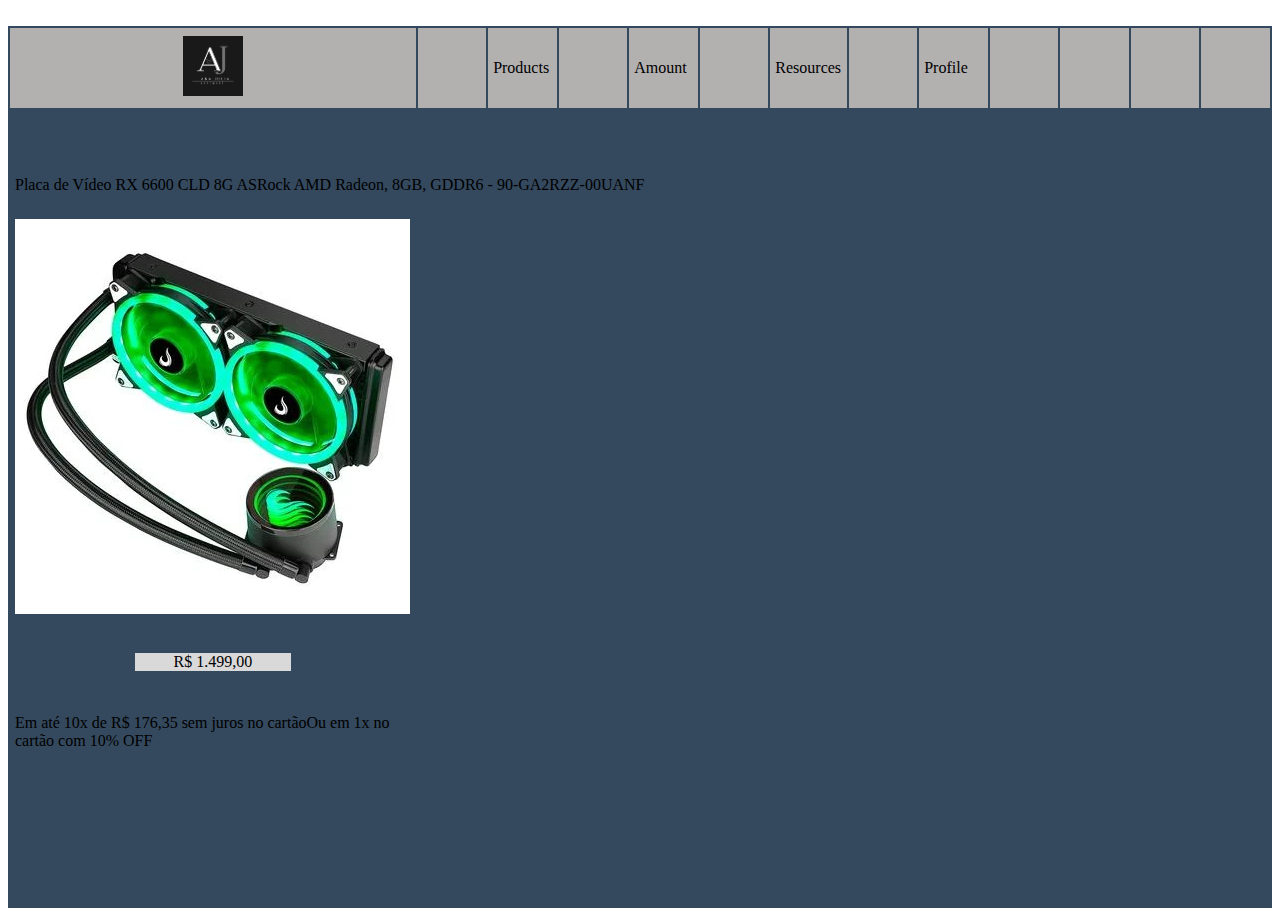
==== index.html @ 22ea62df "Add files via upload" ====
<!DOCTYPE html>
<html lang="en">
<head>
    <meta charset="UTF-8">
    <meta name="viewport" content="width=device-width, initial-scale=1.0">
    <title>Document</title>
    <link rel="stylesheet" href="style.css">
</head>
<body>
    <table >
        <tr class="cinza"> <img src="" alt="">
            <td id="Logo"> <img src="Logo estética moderno cinza e branco.png" height="60px" alt=""></td>
            <td ></td>
            <td >Products</td>
            <td ></td>
            <td >Amount </td>
            <td ></td>
            <td >Resources</td>
            <td ></td>
            <td >Profile</td> 
            <td ></td>
            <td ></td>
            <td ></td>
            <td > </td>
        </tr>
        <tr>
            <td></td>
            <td></td>
            <td></td>
            <td></td>
            <td></td>
            <td></td>
            <td></td>
            <td></td>
            <td></td> 
            <td></td>
            <td></td>
            <td></td>
            <td></td>
        </tr>
        <tr>
            <td colspan="6">Placa de Vídeo RX 6600 CLD 8G ASRock AMD Radeon, 8GB, GDDR6 - 90-GA2RZZ-00UANF</td>
            <td></td>
            <td></td>
            <td></td>
            <td></td>
            <td></td>
            <td></td>
            <td></td>
           
        
        </tr>
        <tr>
            <td><img src="water-cooler-rise-mode-gamer-black-rgb-240mm-preto-rm-wcb-02-rgb_1663776681_g.webp" alt=""></td>
            <td></td>
            <td></td>
            <td></td>
            <td></td>
            <td></td>
            <td></td>
            <td></td>
            <td></td> 
            <td></td>
            <td></td>
            <td></td>
            <td></td>
        </tr>
        <tr>
            <td ><p id="valor">R$ 1.499,00</p></td>
            <td></td>
            <td></td>
            <td></td>
            <td></td>
            <td></td>
            <td></td>
            <td></td>
            <td></td> 
            <td></td>
            <td></td>
            <td></td>
            <td></td>
        </tr>
        
        <tr>
            <td>Em até 10x de R$ 176,35 sem juros no cartãoOu em 1x no cartão com 10% OFF</td>
            <td></td>
            <td></td>
            <td></td>
            <td></td>
            <td></td>
            <td></td>
            <td></td>
            <td></td> 
            <td></td>
            <td></td>
            <td></td>
            <td></td>
        </tr>

        <tr>
            <td></td>
            <td></td>
            <td></td>
            <td></td>
            <td></td>
            <td></td>
            <td></td>
            <td></td>
            <td></td> 
            <td></td>
            <td></td>
            <td></td>
            <td></td>
        </tr>

        <tr>
            <td></td>
            <td></td>
            <td></td>
            <td></td>
            <td></td>
            <td></td>
            <td></td>
            <td></td>
            <td></td> 
            <td></td>
            <td></td>
            <td></td>
            <td></td>
        </tr>

        <tr>
            <td></td>
            <td></td>
            <td></td>
            <td></td>
            <td></td>
            <td></td>
            <td></td>
            <td></td>
            <td></td> 
            <td></td>
            <td></td>
            <td></td>
            <td></td>
        </tr>
    </table>
</body>
</html>
---- style.css ----
table{
    height: 98vh;
    width: 100%;
   background-color: rgba(52, 73, 94, 1);
}
#Logo{
    height: 5px;
    width: 4%;
    text-align: center;
}
td{ width: 5.5%;
    height: 10%;
    padding: 5px;}
    #tegue{
        text-align: center;
    }

    #valor {
        text-align: center;
        background-color: rgba(217, 217, 217, 1);
        margin-left: 120px;
        margin-right: 120px;
    }

.cinza
{
    background-color: rgba(179, 176, 176, 1);
}
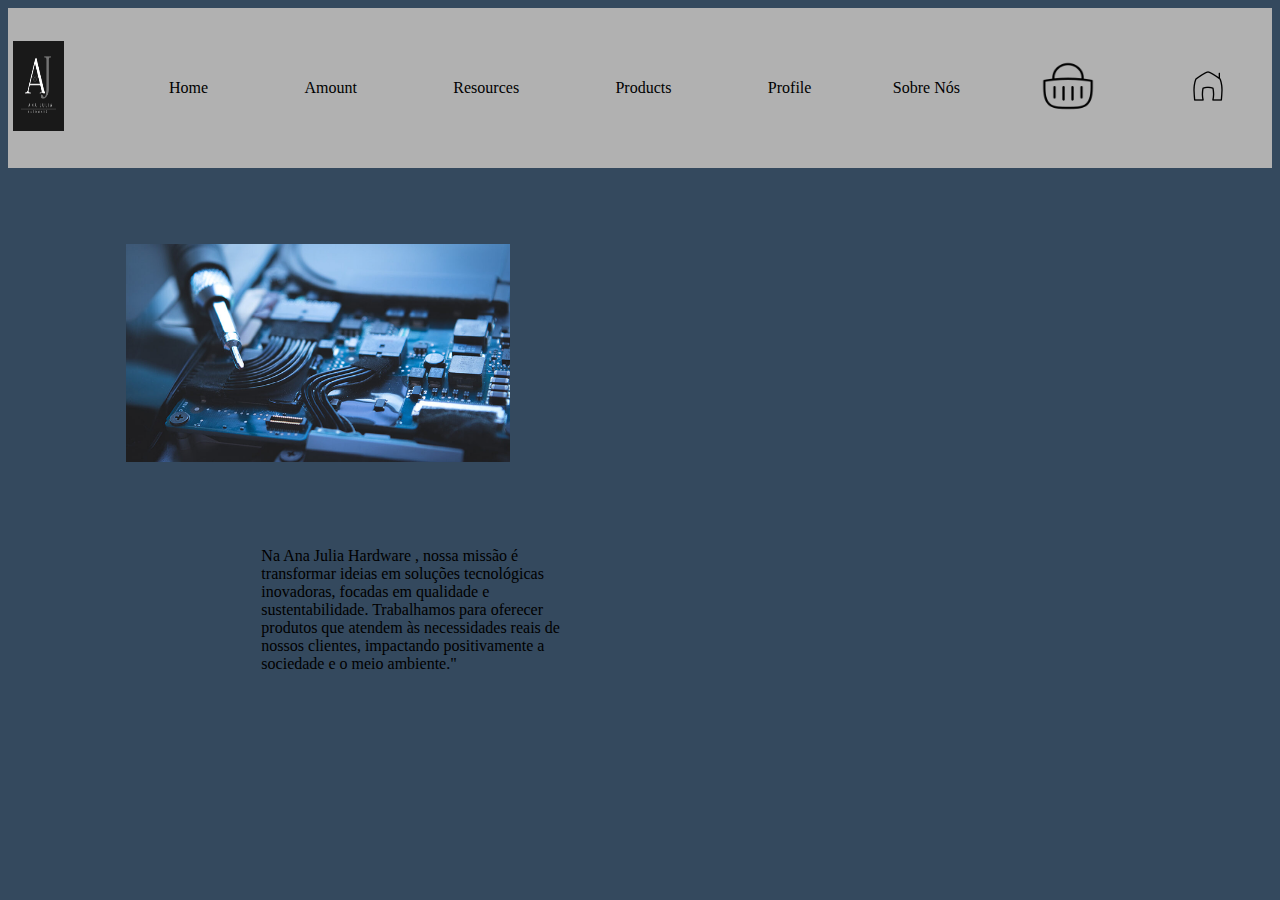
==== commit 285ad8fb: "Add files via upload" ====
--- a/index.html
+++ b/index.html
@@ -1,149 +1,97 @@
 <!DOCTYPE html>
 <html lang="en">
 <head>
-    <meta charset="UTF-8">
-    <meta name="viewport" content="width=device-width, initial-scale=1.0">
+<link rel="stylesheet" href="style.css">
     <title>Document</title>
-    <link rel="stylesheet" href="style.css">
+ 
 </head>
 <body>
-    <table >
-        <tr class="cinza"> <img src="" alt="">
-            <td id="Logo"> <img src="Logo estética moderno cinza e branco.png" height="60px" alt=""></td>
-            <td ></td>
-            <td >Products</td>
-            <td ></td>
-            <td >Amount </td>
-            <td ></td>
-            <td >Resources</td>
-            <td ></td>
-            <td >Profile</td> 
-            <td ></td>
-            <td ></td>
-            <td ></td>
-            <td > </td>
-        </tr>
-        <tr>
-            <td></td>
-            <td></td>
-            <td></td>
-            <td></td>
-            <td></td>
-            <td></td>
-            <td></td>
-            <td></td>
-            <td></td> 
-            <td></td>
-            <td></td>
-            <td></td>
-            <td></td>
-        </tr>
-        <tr>
-            <td colspan="6">Placa de Vídeo RX 6600 CLD 8G ASRock AMD Radeon, 8GB, GDDR6 - 90-GA2RZZ-00UANF</td>
-            <td></td>
-            <td></td>
-            <td></td>
-            <td></td>
-            <td></td>
-            <td></td>
-            <td></td>
-           
-        
-        </tr>
-        <tr>
-            <td><img src="water-cooler-rise-mode-gamer-black-rgb-240mm-preto-rm-wcb-02-rgb_1663776681_g.webp" alt=""></td>
-            <td></td>
-            <td></td>
-            <td></td>
-            <td></td>
-            <td></td>
-            <td></td>
-            <td></td>
-            <td></td> 
-            <td></td>
-            <td></td>
-            <td></td>
-            <td></td>
-        </tr>
-        <tr>
-            <td ><p id="valor">R$ 1.499,00</p></td>
-            <td></td>
-            <td></td>
-            <td></td>
-            <td></td>
-            <td></td>
-            <td></td>
-            <td></td>
-            <td></td> 
-            <td></td>
-            <td></td>
-            <td></td>
-            <td></td>
-        </tr>
-        
-        <tr>
-            <td>Em até 10x de R$ 176,35 sem juros no cartãoOu em 1x no cartão com 10% OFF</td>
-            <td></td>
-            <td></td>
-            <td></td>
-            <td></td>
-            <td></td>
-            <td></td>
-            <td></td>
-            <td></td> 
-            <td></td>
-            <td></td>
-            <td></td>
-            <td></td>
-        </tr>
+  <table  cellspacing="0"><tr id="linha1">
+    <td id="Logo"><img src="Logo estética moderno cinza e branco (1).png" alt=""></td>
+    <td id="sobrenos">Home</td>
+    <td id="sobrenos">Amount</td>
+    <td id="sobrenos">Resources</td>
+    <td id="sobrenos">Products</td>
+    <td id="sobrenos">Profile</td>
+    <td id="sobrenos">Sobre Nós</td>
+    <td id="cesta-de-compras"> <img src="cesta-de-compras.png" alt=""></td>
+    <td id="chamine-da-casa"><img src="chamine-da-casa.png" alt=""></td>
+  </tr>
+  <tr>
+    <td></td>
+    <td></td>
+    <td></td>
+  </tr>
+  <tr>
+    <td></td>
+    <td colspan="2"><img src="Career-Spotlight_Computer_Hardware_Engineer_Blog-1000x568 1.png" alt="" id="imagem1"></td>
+    <td></td>
+    <td></td>
+    <td></td>
+    <td></td>
+    <td></td>
+    
+  </tr>
+  <tr>
+    <td></td>
+    <td></td>
+    <td></td>
+    <td></td>
+    <td></td>
+   <td></td>
+   <td></td>
+   <td></td>
+   <td></td>
+  </tr>
+  
+    <td></td>
+    <td></td>
+    <td colspan="2"> Na Ana Julia Hardware , nossa missão é transformar ideias em soluções tecnológicas inovadoras, focadas em qualidade e sustentabilidade.
+      Trabalhamos para oferecer produtos que atendem às necessidades reais de nossos clientes, impactando positivamente a sociedade e o meio ambiente."</td>
+    <td></td>
+    <td ></td>
+    <td></td>
+    <td></td>
+    <td></td>
+    
+  <tr>
+    <td></td>
+    <td></td>
+    <td></td>
+    <td></td>
+    <td></td>
+    <td></td>
+    <td></td>
+    <td></td>
+    <td></td>
+    
+    
+  </tr>
+  <tr>
+    <td></td>
+    <td></td>
+    <td></td>
+    <td></td>
+    <td></td>
+    <td></td>
+    <td></td>
+    <td></td>
+    <td></td>
+    
+  </tr>
+  <tr>
+    <td></td>
+    <td></td>
+    <td></td>
+    <td></td>
+    <td></td>
+    <td></td>
+    <td></td>
+    <td></td>
+    <td></td>
+  </tr>
 
-        <tr>
-            <td></td>
-            <td></td>
-            <td></td>
-            <td></td>
-            <td></td>
-            <td></td>
-            <td></td>
-            <td></td>
-            <td></td> 
-            <td></td>
-            <td></td>
-            <td></td>
-            <td></td>
-        </tr>
+  </table>
 
-        <tr>
-            <td></td>
-            <td></td>
-            <td></td>
-            <td></td>
-            <td></td>
-            <td></td>
-            <td></td>
-            <td></td>
-            <td></td> 
-            <td></td>
-            <td></td>
-            <td></td>
-            <td></td>
-        </tr>
-
-        <tr>
-            <td></td>
-            <td></td>
-            <td></td>
-            <td></td>
-            <td></td>
-            <td></td>
-            <td></td>
-            <td></td>
-            <td></td> 
-            <td></td>
-            <td></td>
-            <td></td>
-            <td></td>
-        </tr>
-    </table>
 </body>
 </html>--- a/style.css
+++ b/style.css
@@ -1,29 +1,42 @@
-table{
-    height: 98vh;
-    width: 100%;
-   background-color: rgba(52, 73, 94, 1);
-}
-#Logo{
-    height: 5px;
-    width: 4%;
+ table{ width: 100%;
+height: 98vh;}
+
+#Logo img{
+    width: 50%;
+    height: 10vh;}
+
+body{background-color: rgba(52, 73, 94, 1);}
+
+td{width: 2.1%;
+height: 10%;
+padding: 5px;}
+
+#sobrenos{
     text-align: center;
 }
-td{ width: 5.5%;
-    height: 10%;
-    padding: 5px;}
-    #tegue{
-        text-align: center;
-    }
+#cesta-de-compras img{ 
+    height: 33%;
+    width: 6vh;
+}
+         
+   #cesta-de-compras {
+    text-align: center;
+   }
+       
+#linha1 {
+    background-color:rgba(177, 177, 177, 1);
+}
 
-    #valor {
-        text-align: center;
-        background-color: rgba(217, 217, 217, 1);
-        margin-left: 120px;
-        margin-right: 120px;
-    }
+#chamine-da-casa {
+    text-align: center;
 
-.cinza
-{
-    background-color: rgba(179, 176, 176, 1);
+    height: 20%;
+    width: 6vh;
 }
-    +
+#imagem1{
+    text-align: center;
+    height: 140%;
+    width: 140%;
+}
+
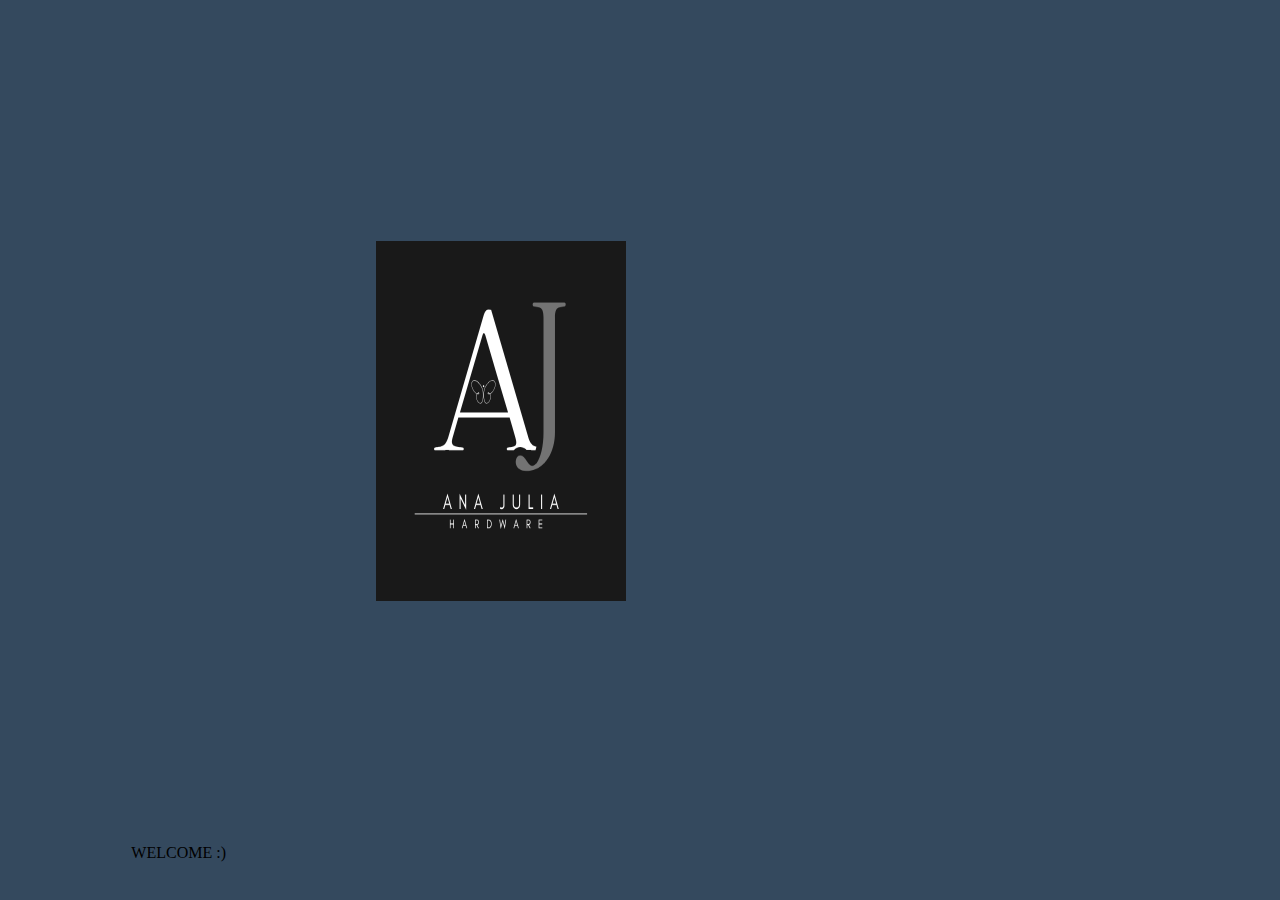
==== commit c77fa7b8: "Add files via upload" ====
--- a/index.html
+++ b/index.html
@@ -1,97 +1,87 @@
 <!DOCTYPE html>
 <html lang="en">
 <head>
-<link rel="stylesheet" href="style.css">
+    <meta charset="UTF-8">
+    <meta name="viewport" content="width=device-width, initial-scale=1.0">
     <title>Document</title>
- 
+    <link rel="stylesheet" href="style.css">
 </head>
 <body>
-  <table  cellspacing="0"><tr id="linha1">
-    <td id="Logo"><img src="Logo estética moderno cinza e branco (1).png" alt=""></td>
-    <td id="sobrenos">Home</td>
-    <td id="sobrenos">Amount</td>
-    <td id="sobrenos">Resources</td>
-    <td id="sobrenos">Products</td>
-    <td id="sobrenos">Profile</td>
-    <td id="sobrenos">Sobre Nós</td>
-    <td id="cesta-de-compras"> <img src="cesta-de-compras.png" alt=""></td>
-    <td id="chamine-da-casa"><img src="chamine-da-casa.png" alt=""></td>
-  </tr>
-  <tr>
-    <td></td>
-    <td></td>
-    <td></td>
-  </tr>
-  <tr>
-    <td></td>
-    <td colspan="2"><img src="Career-Spotlight_Computer_Hardware_Engineer_Blog-1000x568 1.png" alt="" id="imagem1"></td>
-    <td></td>
-    <td></td>
-    <td></td>
-    <td></td>
-    <td></td>
+    <table>
+        <tr>
+        <td></td>
+        <td></td>
+        <td></td>
+        <td></td>
+        <td></td>
+        <td></td>
+        <td></td>
+        <td></td>
+        <td></td>
+        <td></td>
+        <td></td>
+        <td></td>
+        </tr>
+        <tr>
+     <td></td>
+        <td></td>
+        <td></td>
+        <td></td>
+        <td></td>
+        <td></td>
+        <td> <img src="Logo estética moderno cinza e branco.png" alt="" id="Logo"></td>
+        <td></td>
+        <td></td>
+        <td></td>
+        <td></td>
+        <td></td>
+        <td></td>
+        </tr>
+    <tr>
+        <td></td>
+        <td id="bv"> WELCOME  :)</td>
+        <td></td>
+        <td></td>
+        <td></td>
+        <td> </td>
+        <td></td>
+        <td > </td>
+        <td ></td>
+        <td > </td>
+        <td></td>
+        <td></td>
+        <td></td>
+        <td></td>
+        
+
+    </tr>
+    <tr>
+        <td></td>
+        <td></td>
+        <td></td>
+        <td></td>
+        <td></td>
+        <td></td>
+        <td></td>
+        <td></td>
+        <td></td>
+        <td></td>
+        <td></td>
+    </tr>
+    <tr>
+        <td></td>
+        <td></td>
+        <td></td>
+        <td></td>
+        <td></td>
+        <td></td>
+        <td></td>
+        <td></td>
+        <td></td>
+        <td></td>
+        <td></td>
+    </tr>
     
-  </tr>
-  <tr>
-    <td></td>
-    <td></td>
-    <td></td>
-    <td></td>
-    <td></td>
-   <td></td>
-   <td></td>
-   <td></td>
-   <td></td>
-  </tr>
-  
-    <td></td>
-    <td></td>
-    <td colspan="2"> Na Ana Julia Hardware , nossa missão é transformar ideias em soluções tecnológicas inovadoras, focadas em qualidade e sustentabilidade.
-      Trabalhamos para oferecer produtos que atendem às necessidades reais de nossos clientes, impactando positivamente a sociedade e o meio ambiente."</td>
-    <td></td>
-    <td ></td>
-    <td></td>
-    <td></td>
-    <td></td>
-    
-  <tr>
-    <td></td>
-    <td></td>
-    <td></td>
-    <td></td>
-    <td></td>
-    <td></td>
-    <td></td>
-    <td></td>
-    <td></td>
-    
-    
-  </tr>
-  <tr>
-    <td></td>
-    <td></td>
-    <td></td>
-    <td></td>
-    <td></td>
-    <td></td>
-    <td></td>
-    <td></td>
-    <td></td>
-    
-  </tr>
-  <tr>
-    <td></td>
-    <td></td>
-    <td></td>
-    <td></td>
-    <td></td>
-    <td></td>
-    <td></td>
-    <td></td>
-    <td></td>
-  </tr>
-
-  </table>
-
+    </table>
 </body>
 </html>--- a/style.css
+++ b/style.css
@@ -1,42 +1,17 @@
- table{ width: 100%;
-height: 98vh;}
-
-#Logo img{
-    width: 50%;
-    height: 10vh;}
-
-body{background-color: rgba(52, 73, 94, 1);}
-
-td{width: 2.1%;
-height: 10%;
-padding: 5px;}
-
-#sobrenos{
+table{
+    height: 98vh;
+    width: 100%;
+}
+ #Logo{
+    height: 40vh;
+    width: 250px;
+text-align: center;
+ } 
+ 
+ #bv {
     text-align: center;
-}
-#cesta-de-compras img{ 
-    height: 33%;
-    width: 6vh;
-}
-         
-   #cesta-de-compras {
-    text-align: center;
-   }
-       
-#linha1 {
-    background-color:rgba(177, 177, 177, 1);
-}
-
-#chamine-da-casa {
-    text-align: center;
-
-    height: 20%;
-    width: 6vh;
-}
-
-#imagem1{
-    text-align: center;
-    height: 140%;
-    width: 140%;
-}
-
+ }
+  body {
+    background-color: rgba(52, 73, 94, 1);
+  }
+ 